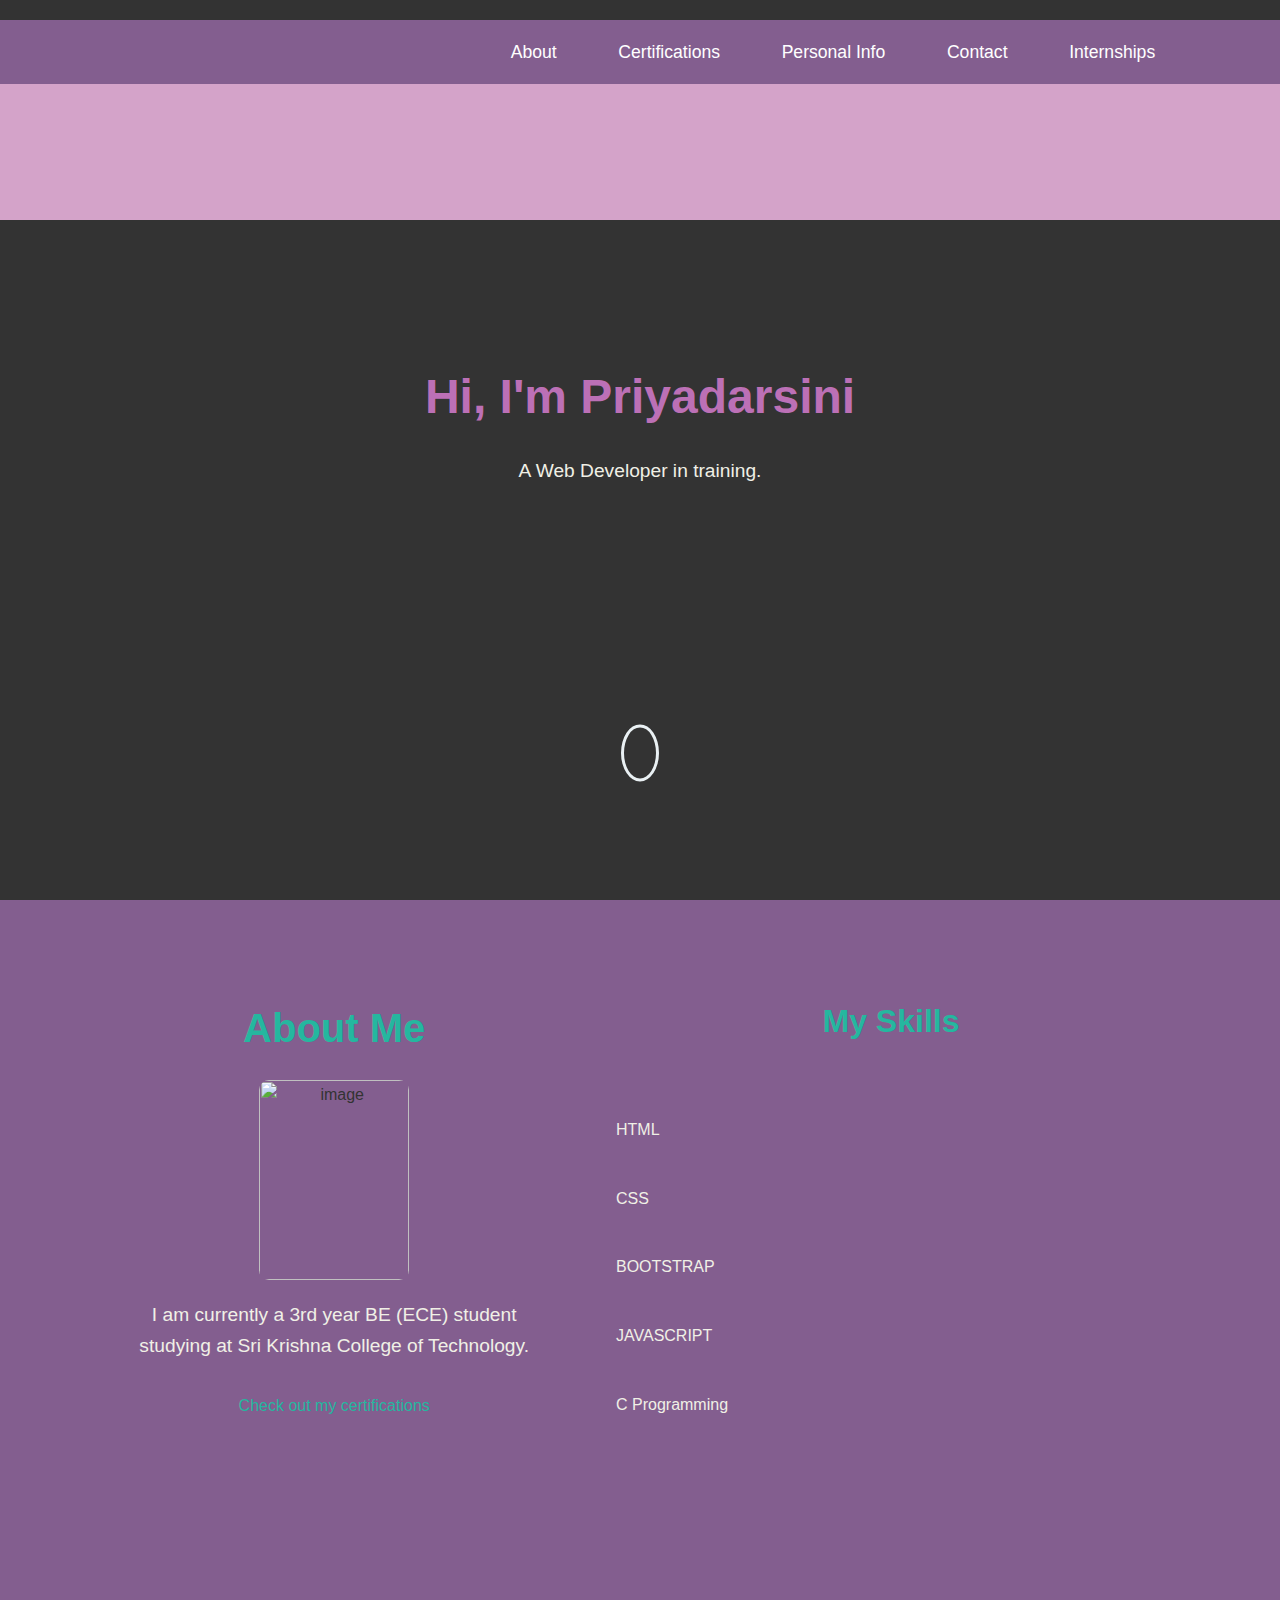
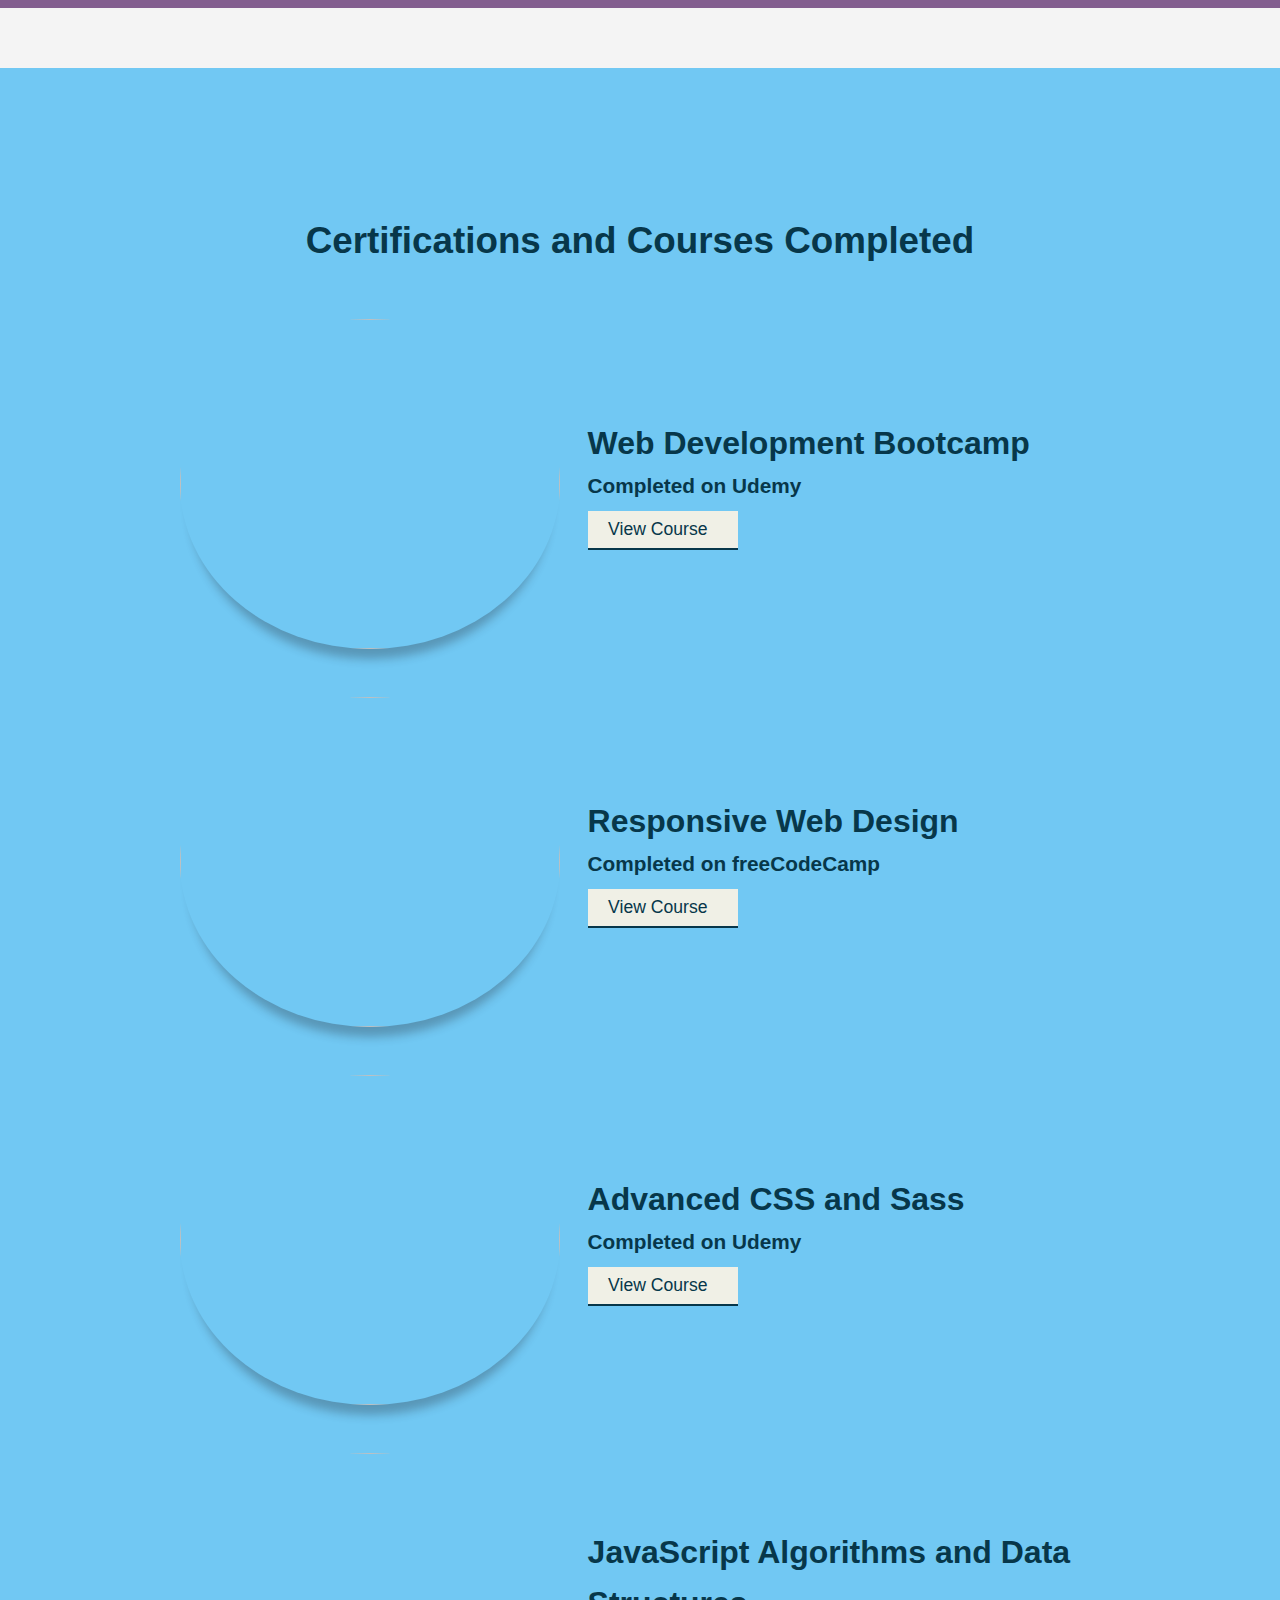
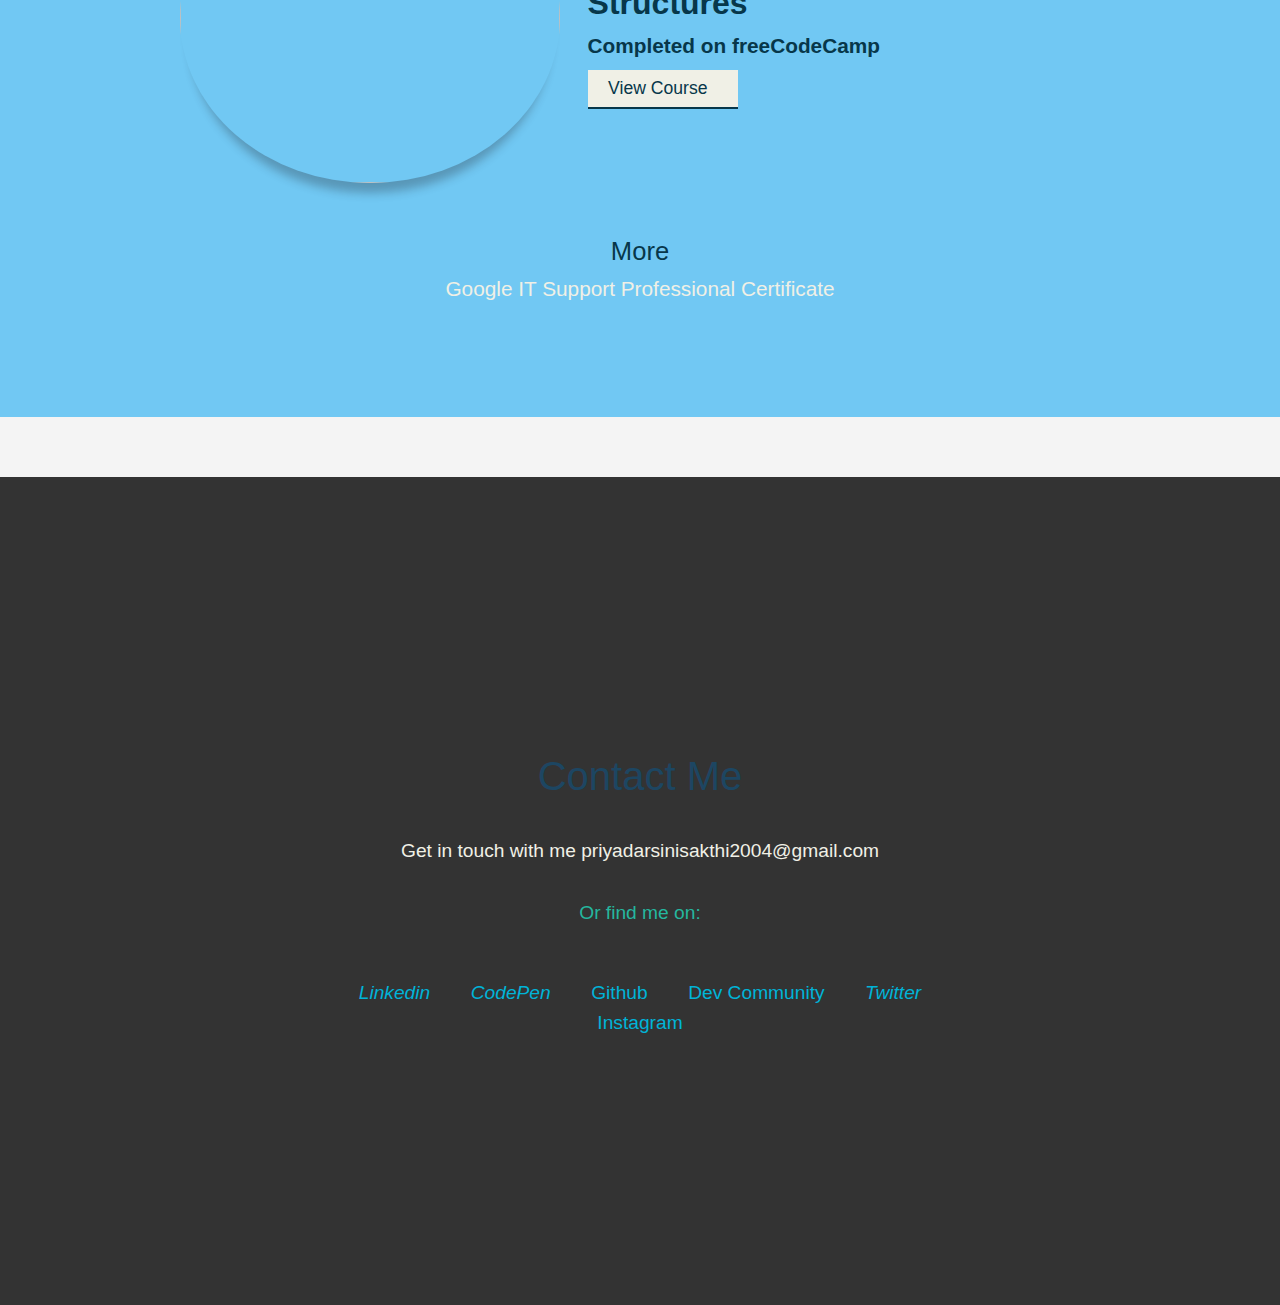
==== index.html @ bf478ef2 "commit" ====
<html lang="en">

<head>
  <meta charset="UTF-8" />
  <meta http-equiv="X-UA-Compatible" content="IE=edge" />
  <meta name="viewport" content="width=device-width, initial-scale=1.0" />
  <title>Portfolio Code</title>
  <link rel="stylesheet" href="style.css" />
  <script src="https://kit.fontawesome.com/66aa7c98b3.js" crossorigin="anonymous"></script>
  <script src="https://code.jquery.com/jquery-3.6.0.min.js"
    integrity="sha256-/xUj+3OJU5yExlq6GSYGSHk7tPXikynS7ogEvDej/m4=" crossorigin="anonymous"></script>
</head>

<body>
  <header class="header">
    <nav class="navbar">
      <div class="navbar-container container">
        <div>
          <h1 class="navbar-brand">Priyadarsini</h1>
        </div>
        <ul class="menu-items">
          <li><a href="#about">About</a></li>
          <li><a href="#certifications">Certifications</a></li>
          <li><a href="personal-info.html">Personal Info</a></li>
          <li><a href="#contact-me">Contact</a></li>
          <li><a href="internships.html">Internships</a></li>
      </ul>
      
      </div>
    </nav>
    <div class="home-content" id="home-page">
      <div class="name">
        <h1>Hi, I'm Priyadarsini</h1>
        <p>A Web Developer in training.</p>
      </div>
      <div class="angle-down-icon">
        <a href="#about"><i class="fas fa-angle-down"></i></a>
      </div>
    </div>
  </header>
  <section class="about-me" id="about">
    <div class="container">
      <div class="about-content">
        <div class="left-content">
          <div>
            <h1 class="about-heading">About Me</h1>
          </div>
          <img src="https://tse3.mm.bing.net/th?id=OIP.CAAc3x5DsOOZYkCSNPXgIQHaHa&pid=Api&P=0&h=180" alt="image" />
          <p>
            I am currently a 3rd year BE (ECE) student studying at Sri Krishna College of Technology.
          </p>
          <div class="work-arrow">
            <p>
              <a href="#certifications">Check out my certifications <i class="fas fa-arrow-down"></i></a>
            </p>
          </div>
        </div>
        <div class="skills">
          <div class="right-content">
            <div>
              <h1 class="skills-heading">My Skills</h1>
            </div>
            <div class="skills-bar">
              <div class="bar">
                <div class="info">
                  <span>HTML</span>
                </div>
                <div class="progress-line"><span class="html"></span></div>
                <div class="bar">
                  <div class="info">
                    <span>CSS</span>
                  </div>
                  <div class="progress-line"><span class="css"></span></div>
                  <div class="bar">
                    <div class="info">
                      <span>BOOTSTRAP</span>
                    </div>
                    <div class="progress-line"><span class="bootstrap"></span></div>
                    <div class="bar">
                      <div class="info">
                        <span>JAVASCRIPT</span>
                      </div>
                      <div class="progress-line"><span class="javascript"></span></div>
                      <div class="bar">
                        <div class="info">
                          <span>C Programming</span>
                        </div>
                        <div class="progress-line"><span class="c"></span></div>
                      </div>
                    </div>
                  </div>
                </div>
              </div>
            </div>
            <div class="work-arrow-2">
              <p>
                <a href="#certifications">Check out my certifications <i class="fas fa-arrow-down"></i></a>
              </p>
            </div>
          </div>
        </div>
      </div>
    </div>
  </section>
  <section id="certifications">
    <div class="portfolio">
      <div class="proj-heading">
        <h1>Certifications and Courses Completed</h1>
      </div>
      <div class="portfolio-content container">
        <div class="proj-1">
          <img src="https://tse1.mm.bing.net/th?id=OIP.wcAjOouqi-D6Fq9sdfYZNQHaHa&pid=Api&P=0&h=180">
          <div class="proj1-details">
            <i class="fab fa-html5"></i>
            <i class="fab fa-css3-alt"></i>
            <i class="fab fa-js"></i>
            <h2>Web Development Bootcamp</h2>
            <p>Completed on Udemy</p>
            <button><a href="https://www.udemy.com/course/the-complete-web-development-bootcamp/" target="blank">View Course <i
                  class="fas fa-external-link-alt"></i></a>
            </button>
          </div>
        </div>

        <div class="proj-2">
          <img src="https://tse4.mm.bing.net/th?id=OIP.82YwuuaWdR7gvN4O0MpTTwHaFC&pid=Api&P=0&h=180">
          <div class="proj2-details">
            <i class="fab fa-html5"></i>
            <i class="fab fa-css3-alt"></i>
            <h2>Responsive Web Design</h2>
            <p>Completed on freeCodeCamp</p>
            <button><a href="https://www.freecodecamp.org/learn/responsive-web-design/" target="blank">View Course <i
                  class="fas fa-external-link-alt"></i></a>
            </button>
          </div>

        </div>
        <div class="proj-3">
          <img src="https://tse1.mm.bing.net/th?id=OIP.wcAjOouqi-D6Fq9sdfYZNQHaHa&pid=Api&P=0&h=180">
          <div class="proj3-details">
            <i class="fab fa-html5"></i>
            <i class="fab fa-css3-alt"></i>
            <i class="fab fa-js"></i>
            <h2>Advanced CSS and Sass</h2>
            <p>Completed on Udemy</p>
            <button><a href="https://www.udemy.com/course/advanced-css-and-sass/" target="blank">View Course <i class="fas fa-external-link-alt"></i></a>
            </button>
          </div>
        </div>
        
        <div class="proj-4">
          <img src="https://tse4.mm.bing.net/th?id=OIP.82YwuuaWdR7gvN4O0MpTTwHaFC&pid=Api&P=0&h=180">
          <div class="proj4-details">
            <i class="fab fa-html5"></i>
            <i class="fab fa-css3-alt"></i>
            <h2>JavaScript Algorithms and Data Structures</h2>
            <p>Completed on freeCodeCamp</p>
            <button><a href="https://www.freecodecamp.org/learn/javascript-algorithms-and-data-structures/" target="blank">View Course <i class="fas fa-external-link-alt"></i></a>
            </button>
          </div>
        </div>
        
        <div class="more-work">
          <p>
            More
          </p>
          <a href="https://www.coursera.org/professional-certificates/google-it-support" target="blank">Google IT Support Professional Certificate</a>
        </div>
      </div>
    </div>
  </section>
  <div class="contact" id="contact-me">
    <div class="container">
      <div class="contact-content">
        <h2>Contact Me</h2>
        <p class="mail">
          Get in touch with me <i class="fas fa-arrow-right"></i> priyadarsinisakthi2004@gmail.com
        </p>
        <p class="links">Or find me on:</p>
        <a href="https://www.linkedin.com/in/priyadarsini-sa-a291ab256?utm_source=share&utm_campaign=share_via&utm_content=profile&utm_medium=android_app" target="blank"><i class="fab fa-linkedin">
            Linkedin</i></a>
        <a href="https://codepen.io/727822TUEC141-PRIYADARSINI-SA" target="blank"><i class="fab fa-codepen"> CodePen</i></a>
        <a href="https://github.com/Priyadarsini2506" target="blank"><i class="fab fa-github"></i> Github</a>
        <a href="https://dev.to/" target="blank"><i class="fab fa-dev"></i> Dev Community</a>
        <a href="https://x.com/?lang-en=" target="blank"><i class="fab fa-twitter"> Twitter</i></a>
        <a href="https://www.instagram.com" target="blank"><i class="fab fa-instagram"></i> Instagram</a>
      </div>
    </div>
  </div>
  <!-- JAVASCRIPT -->
  <script src="app.js"></script>
  <script src="https://ajax.googleapis.com/ajax/libs/jquery/3.3.1/jquery.min.js"></script>
</body>

</html>
---- style.css ----
@import url("https://fonts.googleapis.com/css2?family=Poppins:ital,wght@0,100;0,200;0,300;0,400;0,500;0,600;0,700;0,800;0,900;1,100;1,200;1,300;1,400;1,500;1,600;1,700;1,800;1,900&display=swap");

* {
  margin: 0;
  padding: 0;
  box-sizing: border-box;
}

body {
  font-family: "Poppins", sans-serif;
}

header {
  background-color: #130511;
  height: 100vh;
}

.container {
  max-width: 1200px;
  width: 90%;
  margin: auto;
}

/* ////........Navbar.......//// */

.navbar {
  position: fixed;
  width: 100%;
  z-index: 500;
  background-color: #835e8f;
}

.navbar-container {
  display: flex;
  justify-content: space-between;
  align-items: center;
  height: 64px;
  
}

.menu-items {
  display: flex;
}

.menu-items li {
  list-style: none;
  padding: 1rem;
}

.menu-items a {
  text-decoration: none;
  color: #f0f0e6;
  font-size: 1.2rem;
  padding: 0.3rem;
}

.menu-items a:hover {
  border-bottom: 2px solid #f0f0e6;
}

.navbar .logo {
  order: 1;
  color: #f0f0e6;
  font-size: 2rem;
}

/* ////........Home Content........//// */

.home-content .name {
  position: absolute;
  top: 47%;
  left: 50%;
  transform: translate(-50%, -50%);
  color: #bc70b6;
  width: 100%;
  text-align: center;
}

.home-content .name h1 {
  font-size: 2.2rem;
  text-align: center;
}

.home-content .name p {
  color: #f0f0e6;
  font-size: 1.5rem;
}

.angle-down-icon {
  position: absolute;
  bottom: 10%;
  left: 50%;
  transform: translate(-50%, -50%);
  font-size: 2rem;
  border: 3px solid #eaf1f4;
  border-radius: 50%;
}

.angle-down-icon a {
  text-decoration: none;
  color: #dde8ed;
  padding: 1rem;
}

/* ////........About Me........//// */

.about-me {
  background-color: #835e8f;
  padding: 6rem 0;
}

.about-me .about-heading {
  color: #25b79f;
  font-size: 2rem;
  font-weight: 600;
  text-align: center;
}

.about-content img {
  height: 200px;
  width: 150px;
  object-fit: cover;
  border-radius: 50%;
}

.about-content p {
  font-size: 1.2rem;
  color: #f0f0e6;
  padding: 0 2.3rem;
  text-align: center;
}

.skills .skills-heading {
  font-size: 2rem;
  font-weight: 600;
  color: #25b79f;
  text-align: center;
}

.about-me .about-content {
  display: flex;
  flex-wrap: wrap;
}

.about-content .left-content {
  flex-basis: 45%;
  text-align: center;
}

.about-content .right-content {
  flex-basis: 45%;
}

/* ///.....Skill Bar....../// */

.skills-bar {
  padding: 25px 30px;
}

.skills-bar .bar {
  margin: 25px 0;
}

.skills-bar .bar .info span {
  font-size: 1rem;
  font-weight: 500;
}

.skills-bar .bar .info {
  margin-bottom: 8px;
  color: #f0f0e6;
}

.skills-bar .bar .progress-line {
  position: relative;
  height: 10px;
  width: 550px;
  background: #f0f0f0;
  border-radius: 10px;
  transform: scaleX(0);
  transform-origin: left;
  animation: animate 1s cubic-bezier(1, 0, 0.5, 1) forwards;
}

.bar .progress-line span {
  position: absolute;
  background: #021a26;
  height: 100%;
  border-radius: 10px;
  transform: scaleX(0);
  transform-origin: left;
  animation: animate 1s 1s cubic-bezier(1, 0, 0.5, 1) forwards;
}

@keyframes animate {
  100% {
    transform: scaleX(1);
  }
}

.progress-line .html {
  width: 80%;
}
.progress-line .css {
  width: 70%;
}
.progress-line .bootstrap {
  width: 50%;
}
.progress-line .javascript {
  width: 50%;
}
.progress-line .c {
  width: 50%;
}

.bar .progress-line span::before {
  position: absolute;
  content: "";
  height: 0;
  right: 0;
  top: -12px;
  width: 0;
  border: 7px solid transparent;
  border-bottom-width: 0px;
  border-right-width: 0px;
  border-top-style: #f0f0f0;
  border-top-color: #f0f0f0;
}

.bar .progress-line span::after {
  position: absolute;
  right: 0;
  top: -28px;
  color: #7dabeb;
  font-size: 12px;
  font-weight: 700;
  background: #f0f0f0;
  padding: 1px 8px;
  border-radius: 3px;
}

.progress-line .html::after {
  content: "80%";
}
.progress-line .css::after {
  content: "70%";
}
.progress-line .bootstrap::after {
  content: "50%";
}
.progress-line .javascript::after {
  content: "50%";
}
.progress-line .c::after {
  content: "50%";
}

.navbar.solid {
  background-color: #1880aa;
  transition: background-color 1s ease 0s;
  box-shadow: 0 0 4px rgb(7 55 74 / 20%);
  z-index: 500;
}

.navbar.solid .navbar-brand {
  display: inline-block;
  color: #f0f0e6;
  transition: color 1s ease 0s;
}

.navbar-brand {
  display: none;
  color: #f0f0e6;
  font-weight: 400;
}

.work-arrow {
  margin: 2rem 0;
}

.work-arrow a {
  font-size: 1rem;
  text-decoration: none;
  color: #25b79f;
}

.work-arrow-2 {
  margin: 2rem 0;
}

.work-arrow-2 a {
  font-size: 1rem;
  text-decoration: none;
  color: #5ebdcc;
  display: none;
}

/* ////.....Portfolio......///// */

.portfolio {
  background: #71c8f3;
  padding: 6rem 0;
}

.proj-heading h1 {
  text-align: center;
  color: #07374a;
  font-size: 2.3rem;
  font-weight: 700;
  margin: 3rem 0;
}

.proj-1 {
  display: flex;
  justify-content: center;
  align-items: center;
}

.proj-1 img {
  height: 330px;
  width: 380px;
  object-fit: cover;
  border-radius: 50%;
  box-shadow: 0 20px 10px -10px rgb(37 41 52 / 31%);
  margin-right: 1.7rem;
}

.proj-1 .proj1-details {
  width: 32rem;
}

.proj-1 .proj1-details i {
  font-size: 1.5rem;
  color: #07374a;
}

.proj-1 .proj1-details h2 {
  font-size: 2rem;
  color: #07374a;
}

.proj-1 .proj1-details p {
  font-size: 1.3rem;
  color: #07374a;
  font-weight: 600;
}

.proj-1 .proj1-details button {
  background: #f0f0e6;
  padding: 0.5rem;
  margin-top: 0.5rem;
  width: 150px;
  border: none;
  border-bottom: 2px solid #07374a;
}

.proj-1 .proj1-details button a {
  text-decoration: none;
  color: #07374a;
  font-size: 1.1rem;
  transition: 0.2s ease-in-out;
  text-align: center;
  transition: 0.3s ease-in-out;
}

.proj-1 .proj1-details button .fas {
  font-size: 0.7rem;
  padding: 0.3rem;
  transition: 0.2s ease-in-out;
}

.proj-1 .proj1-details button:hover {
  background: #07374a;
}

.proj-1 .proj1-details button:hover a,
.proj-1 .proj1-details button:hover .fas {
  color: #f0f0e6;
}

/* ////.....proj2.....//// */

.proj-2 {
  display: flex;
  justify-content: center;
  align-items: center;
  margin-top: 3rem;
}

.proj-2 img {
  height: 330px;
  width: 380px;
  object-fit: cover;
  border-radius: 50%;
  box-shadow: 0 20px 10px -10px rgb(37 41 52 / 31%);
  margin-right: 1.7rem;
}

.proj-2 .proj2-details {
  width: 32rem;
}

.proj-2 .proj2-details i {
  font-size: 1.5rem;
  color: #07374a;
}

.proj-2 .proj2-details h2 {
  font-size: 2rem;
  color: #07374a;
}

.proj-2 .proj2-details p {
  font-size: 1.3rem;
  color: #07374a;
  font-weight: 600;
}

.proj-2 .proj2-details button {
  background: #f0f0e6;
  padding: 0.5rem;
  margin-top: 0.5rem;
  width: 150px;
  border: none;
  border-bottom: 2px solid #07374a;
}

.proj-2 .proj2-details button a {
  text-decoration: none;
  color: #07374a;
  font-size: 1.1rem;
  transition: 0.2s ease-in-out;
  text-align: center;
  transition: 0.3s ease-in-out;
}

.proj-2 .proj2-details button .fas {
  font-size: 0.7rem;
  padding: 0.3rem;
  transition: 0.2s ease-in-out;
}

.proj-2 .proj2-details button:hover {
  background: #07374a;
}

.proj-2 .proj2-details button:hover a,
.proj-2 .proj2-details button:hover .fas {
  color: #f0f0e6;
}

.more-work {
  text-align: center;
  margin: 3rem 0 1rem 0;
}

.more-work p {
  font-size: 1.6rem;
  color: #07374a;
  font-weight: 500;
}

.more-work a {
  text-decoration: none;
  color: #f0f0e6;
  font-size: 1.3rem;
}

.more-work a:hover {
  border-bottom: 2px solid #f0f0e6;
}

/* ////......Contact......///// */

.contact {
  background: #09043a;
  position: relative;
  height: 92vh;
}

.contact-content {
  position: absolute;
  top: 50%;
  left: 50%;
  transform: translate(-50%, -50%);
  text-align: center;
}

.contact-content h2 {
  font-size: 2.5rem;
  font-weight: 400;
  color: #1d4662;
  padding-bottom: 0.5rem;
}

.contact-content .mail {
  color: #f0f0e6;
  padding-bottom: 0.2rem;
  font-size: 1rem;
}

.contact-content .links {
  color: #25b79f;
  padding: 0.5rem;
  padding-bottom: 1.8rem;
  font-size: 1rem;
}

.contact-content a {
  text-decoration: none;
  color: #25b79f;
  padding: 0.5rem;
  transition: 0.3s ease-in-out;
}

.contact-content a:hover {
  color: #f0f0e6;
}

/* ////......Media query......//// */

@media (max-width: 500px) {
  html {
    font-size: 60%;
  }

  .about-content .left-content {
    flex-basis: 100%;
    text-align: center;
  }

  .about-content .right-content {
    flex-basis: 100%;
  }

  .skills {
    width: 100%;
  }

  .skills-bar .bar .progress-line {
    width: 100%;
  }

  .work-arrow {
    display: none;
  }

  .right-content h1 {
    margin-top: 3.2rem;
  }

  .proj-1 {
    display: flex;
    justify-content: center;
    flex-direction: column;
  }

  .proj-1 img {
    height: 230px;
    width: 290px;
    margin-bottom: 0.5rem;
  }

  .proj-2 {
    display: flex;
    justify-content: center;
    flex-direction: column;
  }

  .proj-2 img {
    height: 250px;
    width: 290px;
    margin-bottom: 0.5rem;
  }

  .work-arrow-2 a {
    font-size: 1.3rem;
    text-decoration: none;
    color: #25b79f;
    display: block;
    text-align: center;
  }

  .contact-content {
    width: 100%;
  }
}

@media (min-width: 501px) and (max-width: 768px) {
  html {
    font-size: 65%;
  }

  .about-content .left-content {
    flex-basis: 100%;
    text-align: center;
  }

  .about-content .right-content {
    flex-basis: 100%;
  }

  .skills {
    width: 100%;
  }

  .skills-bar .bar .progress-line {
    width: 100%;
  }

  .work-arrow {
    display: none;
  }

  .right-content h1 {
    margin-top: 3.2rem;
  }

  .proj-1 {
    display: flex;
    justify-content: center;
    flex-direction: column;
  }

  .proj-1 img {
    height: 240px;
    width: 290px;
    margin-bottom: 0.5rem;
  }

  .proj-2 {
    display: flex;
    justify-content: center;
    flex-direction: column;
  }

  .proj-2 img {
    height: 240px;
    width: 290px;
    margin-bottom: 0.5rem;
  }

  .work-arrow-2 a {
    font-size: 1.3rem;
    text-decoration: none;
    color: #25b79f;
    display: block;
    text-align: center;
  }

  .contact-content {
    width: 100%;
  }
}

@media (min-width: 769px) and (max-width: 1200px) {
  html {
    font-size: 70%;
  }

  .about-content .left-content {
    flex-basis: 100%;
    text-align: center;
  }

  .about-content .right-content {
    flex-basis: 100%;
  }

  .skills {
    width: 100%;
    display: flex;
    flex-direction: column;
    justify-content: center;
    align-items: center;
  }

  .work-arrow {
    display: none;
  }

  .left-content h1 {
    margin-top: 3.2rem;
    text-align: center;
  }

  .right-content h1 {
    margin-top: 3.2rem;
    text-align: center;
  }

  .work-arrow-2 a {
    font-size: 1.3rem;
    text-decoration: none;
    color: #25b79f;
    display: block;
    text-align: center;
  }

  .contact-content {
    width: 100%;
  }
}

@media (orientation: landscape) and (max-height: 500px) {
  .header {
    height: 90vmax;
  }
}
.proj-3 {
  display: flex;
  justify-content: center;
  align-items: center;
  margin-top: 3rem;
}

.proj-3 img {
  height: 330px;
  width: 380px;
  object-fit: cover;
  border-radius: 50%;
  box-shadow: 0 20px 10px -10px rgb(37 41 52 / 31%);
  margin-right: 1.7rem;
}

.proj-3 .proj3-details {
  width: 32rem;
}

.proj-3 .proj3-details i {
  font-size: 1.5rem;
  color: #07374a;
}

.proj-3 .proj3-details h2 {
  font-size: 2rem;
  color: #07374a;
}

.proj-3 .proj3-details p {
  font-size: 1.3rem;
  color: #07374a;
  font-weight: 600;
}

.proj-3 .proj3-details button {
  background: #f0f0e6;
  padding: 0.5rem;
  margin-top: 0.5rem;
  width: 150px;
  border: none;
  border-bottom: 2px solid #07374a;
}

.proj-3 .proj3-details button a {
  text-decoration: none;
  color: #07374a;
  font-size: 1.1rem;
  transition: 0.2s ease-in-out;
  text-align: center;
  transition: 0.3s ease-in-out;
}

.proj-3 .proj3-details button .fas {
  font-size: 0.7rem;
  padding: 0.3rem;
  transition: 0.2s ease-in-out;
}

.proj-3 .proj3-details button:hover {
  background: #07374a;
}

.proj-3 .proj3-details button:hover a,
.proj-3 .proj3-details button:hover .fas {
  color: #f0f0e6;
}

/* Similar styles for proj-4 */

.proj-4 {
  display: flex;
  justify-content: center;
  align-items: center;
  margin-top: 3rem;
}

.proj-4 img {
  height: 330px;
  width: 380px;
  object-fit: cover;
  border-radius: 50%;
  box-shadow: 0 20px 10px -10px rgb(37 41 52 / 31%);
  margin-right: 1.7rem;
}

.proj-4 .proj4-details {
  width: 32rem;
}

.proj-4 .proj4-details i {
  font-size: 1.5rem;
  color: #07374a;
}

.proj-4 .proj4-details h2 {
  font-size: 2rem;
  color: #07374a;
}

.proj-4 .proj4-details p {
  font-size: 1.3rem;
  color: #07374a;
  font-weight: 600;
}

.proj-4 .proj4-details button {
  background: #f0f0e6;
  padding: 0.5rem;
  margin-top: 0.5rem;
  width: 150px;
  border: none;
  border-bottom: 2px solid #07374a;
}

.proj-4 .proj4-details button a {
  text-decoration: none;
  color: #07374a;
  font-size: 1.1rem;
  transition: 0.2s ease-in-out;
  text-align: center;
  transition: 0.3s ease-in-out;
}

.proj-4 .proj4-details button .fas {
  font-size: 0.7rem;
  padding: 0.3rem;
  transition: 0.2s ease-in-out;
}

.proj-4 .proj4-details button:hover {
  background: #07374a;
}

.proj-4 .proj4-details button:hover a,
.proj-4 .proj4-details button:hover .fas {
  color: #f0f0e6;
}
/* General Styles */
body {
    font-family: 'Arial', sans-serif;
    line-height: 1.6;
    margin: 0;
    padding: 0;
    color: #333;
    background: #f4f4f4;
  }
  
  /* Container */
  .container {
    max-width: 1200px;
    margin: 0 auto;
    padding: 0 20px;
  }
  
  /* Section Styles */
  section {
    padding: 60px 0;
  }
  
  /* Header and Navbar */
  .header {
    background: #333;
    color: #fff;
    padding: 20px 0;
  }
  
  .navbar .navbar-brand {
    font-size: 2em;
    font-weight: bold;
  }
  
  .navbar .menu-items {
    list-style: none;
    padding: 0;
  }
  
  .navbar .menu-items li {
    display: inline;
    margin-right: 20px;
  }
  
  .navbar .menu-items li a {
    color: #fff;
    text-decoration: none;
    font-size: 1.1em;
  }
  
  .navbar .menu-items li a:hover {
    color: #e887da;
  }
  
  /* Home Content */
  .home-content {
    text-align: center;
    padding: 100px 0;
    background: #d4a3c9;
    color: #fff;
  }
  
  .home-content .name h1 {
    font-size: 3em;
    margin-bottom: 20px;
  }
  
  .home-content .name p {
    font-size: 1.2em;
  }
  
  /* About Section */
  .about-me .about-heading {
    font-size: 2.5em;
    margin-bottom: 20px;
  }
  
  .about-content {
    display: flex;
    justify-content: space-between;
    align-items: flex-start;
  }
  
  .about-content .left-content img {
    max-width: 100%;
    border-radius: 10px;
    margin-bottom: 20px;
  }
  
  .about-content .skills-heading {
    font-size: 2em;
    margin-bottom: 20px;
  }
  
  .skills-bar .bar {
    margin-bottom: 20px;
  }
  
  .skills-bar .progress-line {
    width: 100%;
    height: 8px;
    background: #ddd;
    border-radius: 4px;
    overflow: hidden;
  }
  
  .skills-bar .progress-line span {
    display: block;
    height: 100%;
    background: #00b4d8;
    border-radius: 4px;
  }
  
  /* Personal Information Section */
  .personal-info {
    background: #fff;
    padding: 60px 20px;
    border-radius: 10px;
    box-shadow: 0 2px 4px rgba(0, 0, 0, 0.1);
  }
  
  .personal-info h1 {
    font-size: 2.5em;
    margin-bottom: 20px;
    text-align: center;
  }
  
  .personal-info p {
    font-size: 1.2em;
    margin-bottom: 20px;
  }
  
  .personal-info ul {
    list-style: none;
    padding: 0;
  }
  
  .personal-info ul li {
    font-size: 1.1em;
    margin-bottom: 10px;
  }
  
  .personal-info ul li strong {
    color: #efb8e3;
  }
  
  /* Contact Section */
  .contact {
    background: #333;
    color: #fff;
    padding: 60px 20px;
    text-align: center;
  }
  
  .contact h2 {
    font-size: 2.5em;
    margin-bottom: 20px;
  }
  
  .contact .mail, .contact .links {
    font-size: 1.2em;
    margin-bottom: 20px;
  }
  
  .contact a {
    color: #00b4d8;
    text-decoration: none;
    font-size: 1.2em;
    margin: 0 10px;
  }
  
  .contact a:hover {
    text-decoration: underline;
  }
  
  /* Footer */
  .footer {
    text-align: center;
    padding: 20px 0;
    background: #333;
    color: #fff;
  }
  
  .footer p {
    margin: 0;
  }
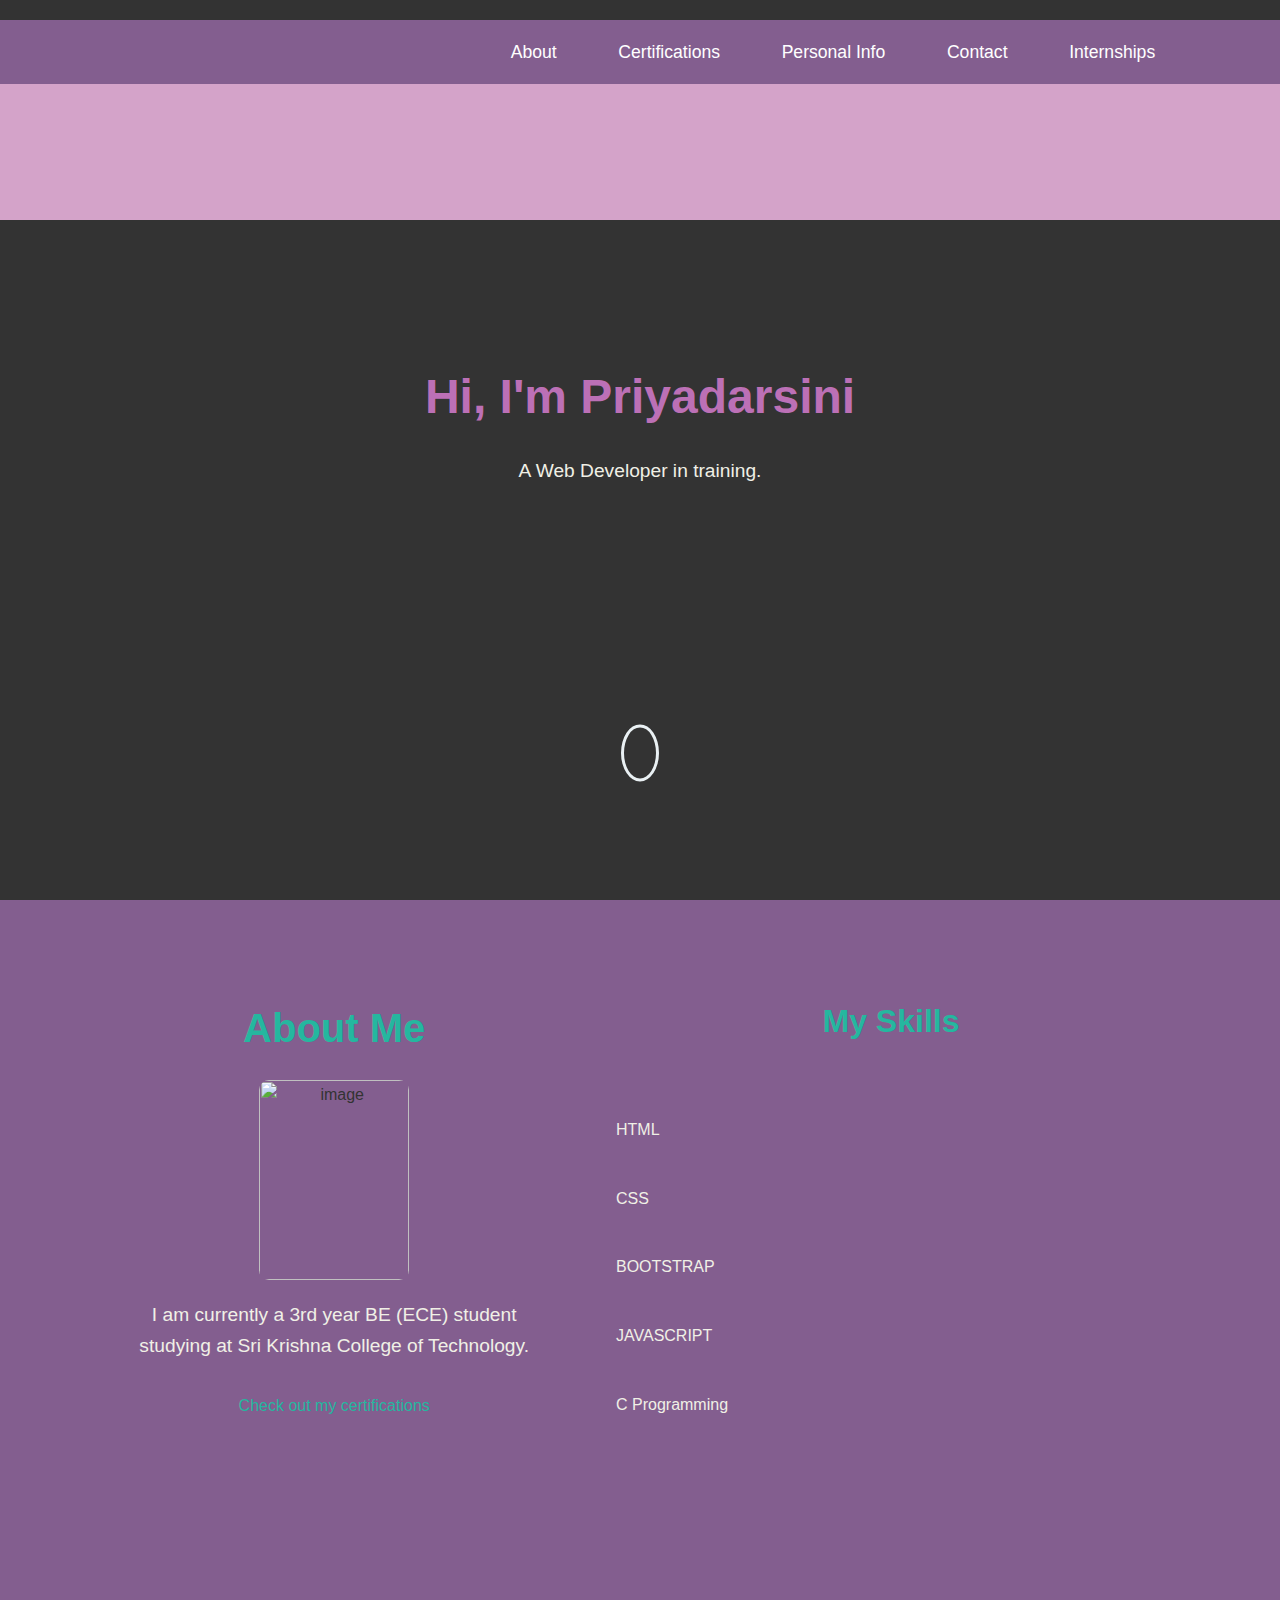
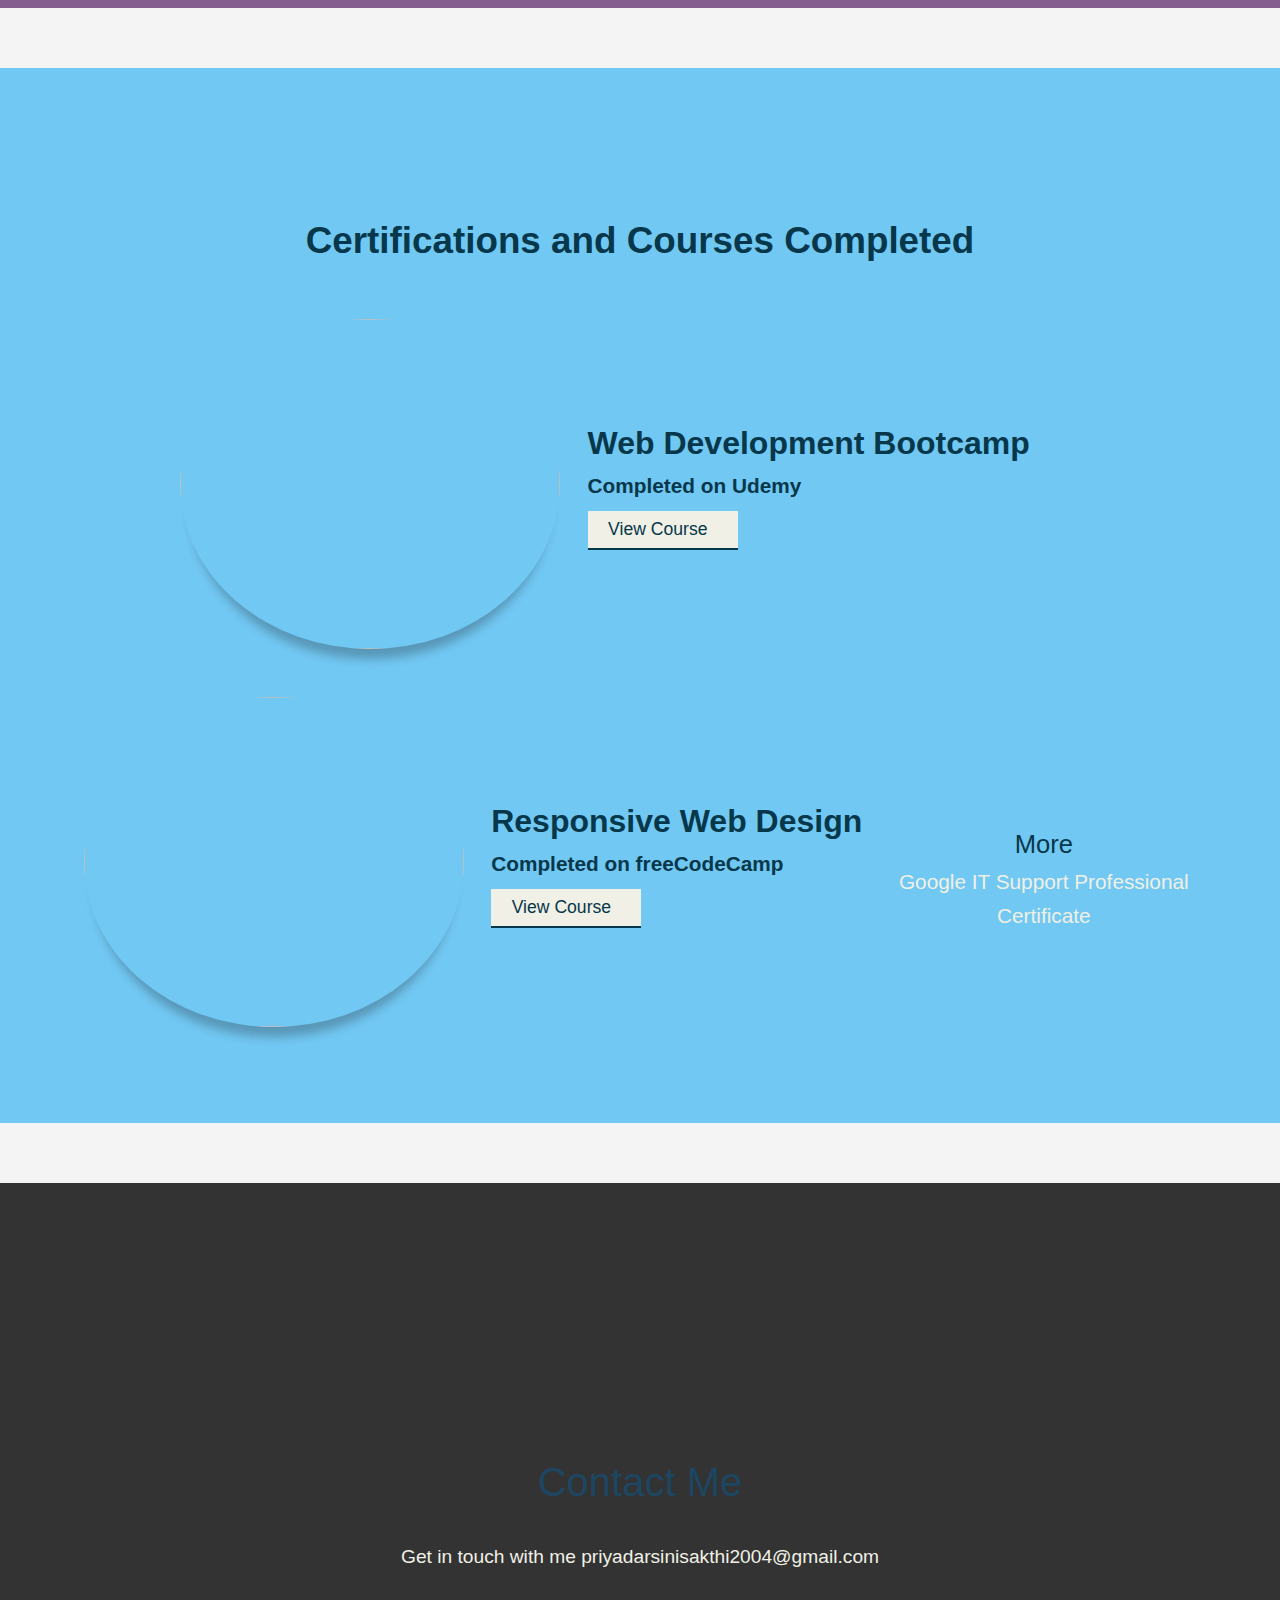
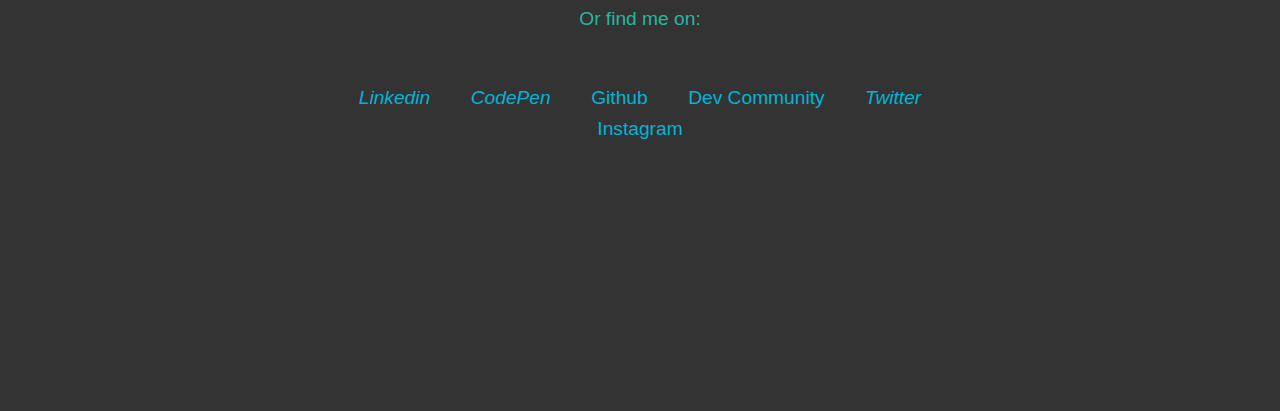
==== commit e1673325: "commit" ====
--- a/index.html
+++ b/index.html
@@ -134,31 +134,7 @@
             </button>
           </div>
 
-        </div>
-        <div class="proj-3">
-          <img src="https://tse1.mm.bing.net/th?id=OIP.wcAjOouqi-D6Fq9sdfYZNQHaHa&pid=Api&P=0&h=180">
-          <div class="proj3-details">
-            <i class="fab fa-html5"></i>
-            <i class="fab fa-css3-alt"></i>
-            <i class="fab fa-js"></i>
-            <h2>Advanced CSS and Sass</h2>
-            <p>Completed on Udemy</p>
-            <button><a href="https://www.udemy.com/course/advanced-css-and-sass/" target="blank">View Course <i class="fas fa-external-link-alt"></i></a>
-            </button>
-          </div>
-        </div>
         
-        <div class="proj-4">
-          <img src="https://tse4.mm.bing.net/th?id=OIP.82YwuuaWdR7gvN4O0MpTTwHaFC&pid=Api&P=0&h=180">
-          <div class="proj4-details">
-            <i class="fab fa-html5"></i>
-            <i class="fab fa-css3-alt"></i>
-            <h2>JavaScript Algorithms and Data Structures</h2>
-            <p>Completed on freeCodeCamp</p>
-            <button><a href="https://www.freecodecamp.org/learn/javascript-algorithms-and-data-structures/" target="blank">View Course <i class="fas fa-external-link-alt"></i></a>
-            </button>
-          </div>
-        </div>
         
         <div class="more-work">
           <p>
@@ -192,4 +168,4 @@
   <script src="https://ajax.googleapis.com/ajax/libs/jquery/3.3.1/jquery.min.js"></script>
 </body>
 
-</html>
+</html>